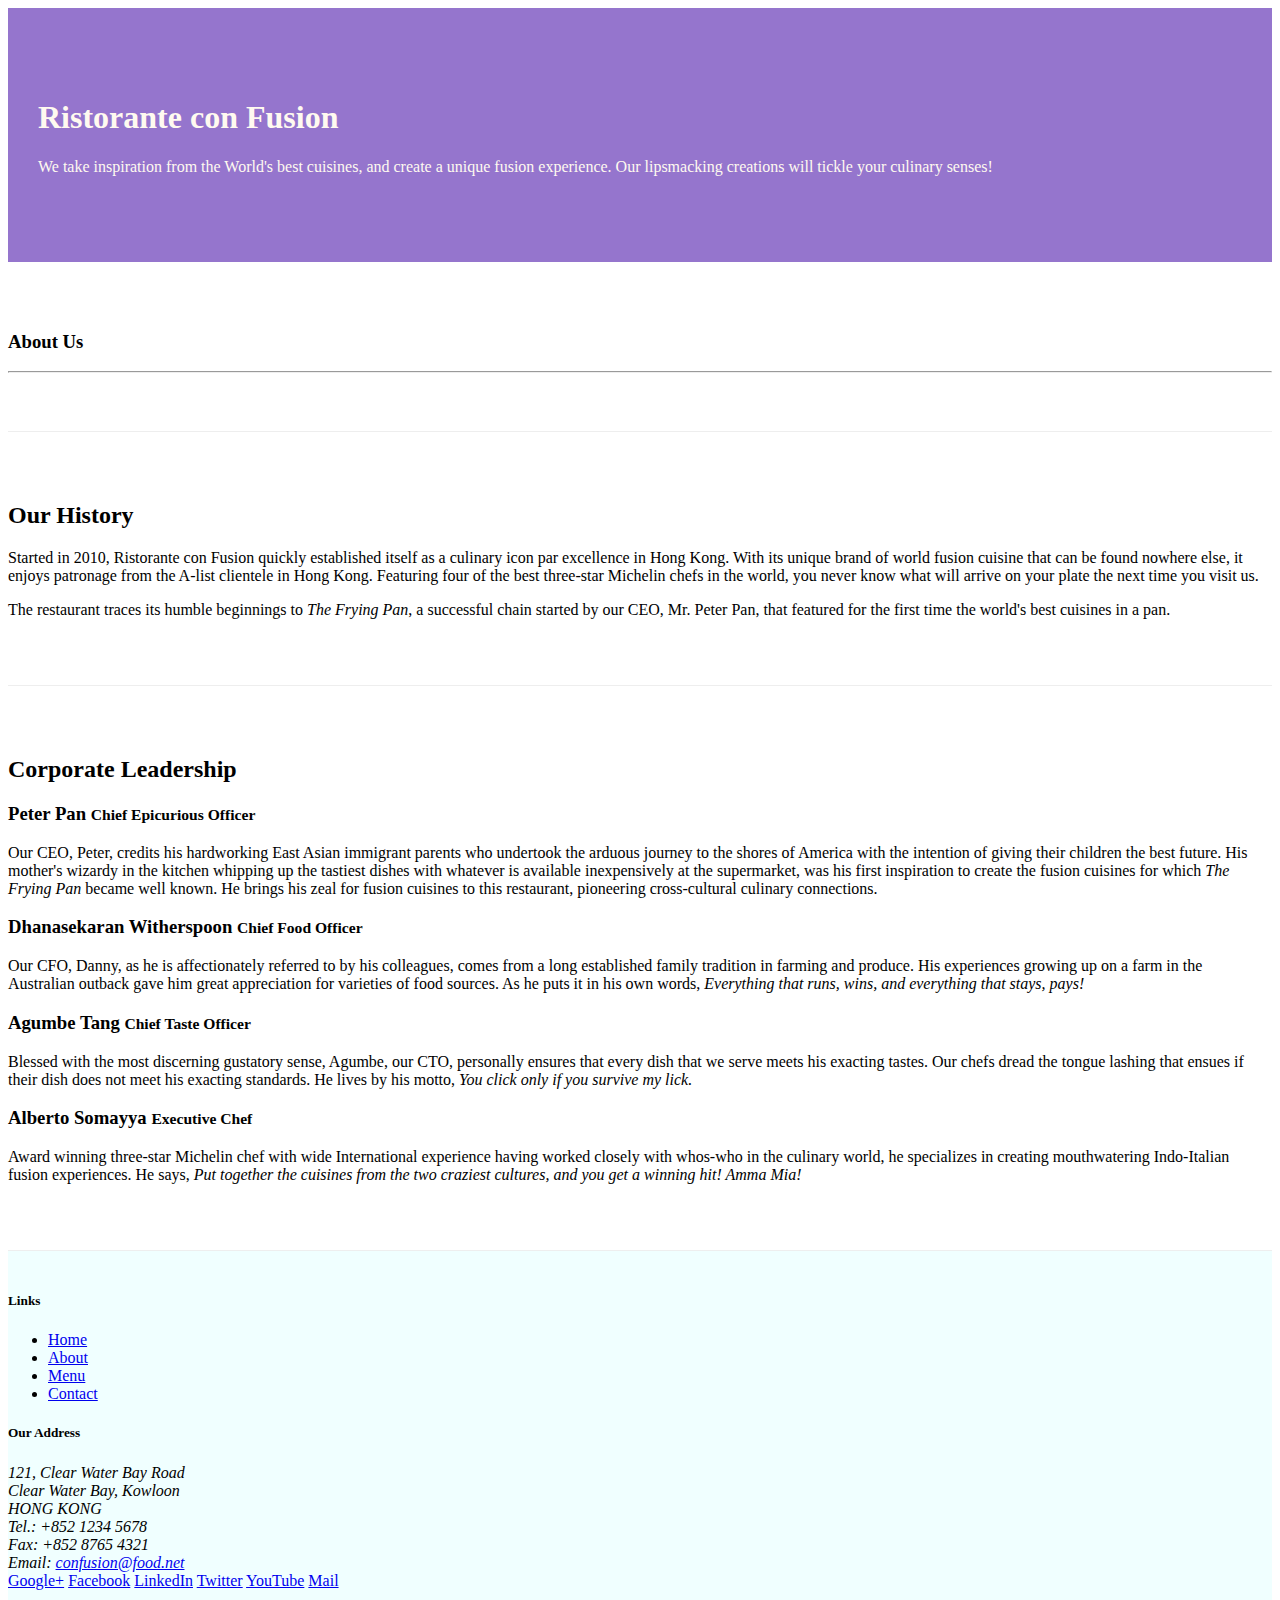
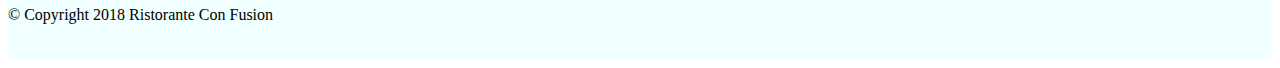
==== aboutus.html @ 0694e335 "assignment1" ====
<!DOCTYPE html>
<html lang="en">

<head>

    <title>Ristorante Con Fusion: About Us</title>
    <!-- Required meta tags always come first -->
    <meta charset="utf-8">
    <meta name="viewport" content="width=device-width, initial-scale=1, shrink-to-fit=no">
    <meta http-equiv="x-ua-compatible" content="ie=edge">

    <!-- Bootstrap CSS -->
    <link rel="stylesheet" href="node_modules/bootstrap/dist/css/bootstrap.min.css">
    <link rel="stylesheet" href="css/styles.css">

</head>

<body>

    <header class="jumbotron">
        <div class="container">
            <div class="row row-header">
                <div class="col-12 col-sm-6">
                    <h1>Ristorante con Fusion</h1>
                    <p>We take inspiration from the World's best cuisines, and create a unique fusion experience. Our lipsmacking creations will tickle your culinary senses!</p>
                </div>
                <div class="col-12 col-sm">
                </div>
            </div>
        </div>
    </header>

    <div class="container">
        <div class="row row-content">
            <div class="col-12 col-sm">
               <h3>About Us</h3>
               <hr>
            </div>
        </div>

        <div class="row row-content align-items-center">
            <div class="col-12 col-sm-6">
                <h2>Our History</h2>
                <p>Started in 2010, Ristorante con Fusion quickly established itself as a culinary icon par excellence in Hong Kong. With its unique brand of world fusion cuisine that can be found nowhere else, it enjoys patronage from the A-list clientele in Hong Kong.  Featuring four of the best three-star Michelin chefs in the world, you never know what will arrive on your plate the next time you visit us.</p>
                <p>The restaurant traces its humble beginnings to <em>The Frying Pan</em>, a successful chain started by our CEO, Mr. Peter Pan, that featured for the first time the world's best cuisines in a pan.</p>
            </div>
            <div class="col col-sm">
            </div>
        </div>


        <div class="row row-content align-items-center">
            <div class="col-12">
                <h2>Corporate Leadership</h2>
                <h3>Peter Pan <small>Chief Epicurious Officer</small></h3>
                <p class="d-none d-sm-block">Our CEO, Peter, credits his hardworking East Asian immigrant parents who undertook the arduous journey to the shores of America with the intention of giving their children the best future. His mother's wizardy in the kitchen whipping up the tastiest dishes with whatever is available inexpensively at the supermarket, was his first inspiration to create the fusion cuisines for which <em>The Frying Pan</em> became well known. He brings his zeal for fusion cuisines to this restaurant, pioneering cross-cultural culinary connections.</p>
                <h3>Dhanasekaran Witherspoon <small>Chief Food Officer</small></h3>
                <p class="d-none d-sm-block">Our CFO, Danny, as he is affectionately referred to by his colleagues, comes from a long established family tradition in farming and produce. His experiences growing up on a farm in the Australian outback gave him great appreciation for varieties of food sources. As he puts it in his own words, <em>Everything that runs, wins, and everything that stays, pays!</em></p>
                <h3>Agumbe Tang <small>Chief Taste Officer</small></h3>
                <p class="d-none d-sm-block">Blessed with the most discerning gustatory sense, Agumbe, our CTO, personally ensures that every dish that we serve meets his exacting tastes. Our chefs dread the tongue lashing that ensues if their dish does not meet his exacting standards. He lives by his motto, <em>You click only if you survive my lick.</em></p>
                <h3>Alberto Somayya <small>Executive Chef</small></h3>
                <p class="d-none d-sm-block">Award winning three-star Michelin chef with wide International experience having worked closely with whos-who in the culinary world, he specializes in creating mouthwatering Indo-Italian fusion experiences. He says, <em>Put together the cuisines from the two craziest cultures, and you get a winning hit! Amma Mia!</em></p>
            </div>
       </div>

    </div>

    <footer class="footer">
        <div class="container">
            <div class="row">             
                <div class="col-4 offset-1 col-sm-2">
                    <h5>Links</h5>
                    <ul class="list-unstyled">
                        <li><a href="#">Home</a></li>
                        <li><a href="#">About</a></li>
                        <li><a href="#">Menu</a></li>
                        <li><a href="#">Contact</a></li>
                    </ul>
                </div>
                <div class="col-7 col-sm-5">
                    <h5>Our Address</h5>
                    <address>
		              121, Clear Water Bay Road<br>
		              Clear Water Bay, Kowloon<br>
		              HONG KONG<br>
		              Tel.: +852 1234 5678<br>
		              Fax: +852 8765 4321<br>
		              Email: <a href="mailto:confusion@food.net">confusion@food.net</a>
		           </address>
                </div>
                <div class="col-12 col-sm-4 align-self-center">
                    <div class="text-center">
                        <a href="http://google.com/+">Google+</a>
                        <a href="http://www.facebook.com/profile.php?id=">Facebook</a>
                        <a href="http://www.linkedin.com/in/">LinkedIn</a>
                        <a href="http://twitter.com/">Twitter</a>
                        <a href="http://youtube.com/">YouTube</a>
                        <a href="mailto:">Mail</a>
                    </div>
                </div>
           </div>
           <div class="row justify-content-center">             
                <div class="col-auto">
                    <p>© Copyright 2018 Ristorante Con Fusion</p>
                </div>
           </div>
        </div>
    </footer>

<!-- jQuery first, then Popper.js, then Bootstrap JS. -->
<script src="node_modules/jquery/dist/jquery.slim.min.js"></script>
<script src="node_modules/popper.js/dist/umd/popper.min.js"></script>
<script src="node_modules/bootstrap/dist/js/bootstrap.min.js"></script>    
</body>

</html>
---- css/styles.css ----
.row-header{
    margin: 0px auto;
    padding: 0px;
}

.row-content{
    margin: 0px auto;
    padding: 50px 0px 50px 0px;
    border-bottom: 1px ridge;
    min-height: 400;
}

.footer{
    background-color: azure;
    margin: 0px auto;
    padding: 20px 0px 20px 0px;
}

.jumbotron{
    padding: 70px 30px 70px 30px;
    margin: 0px auto;
    background-color: #9575cd;
    color: floralwhite;
}

.address{
    font-size: 80%;
    margin: 0px;
    color: #0f0f0f;
}
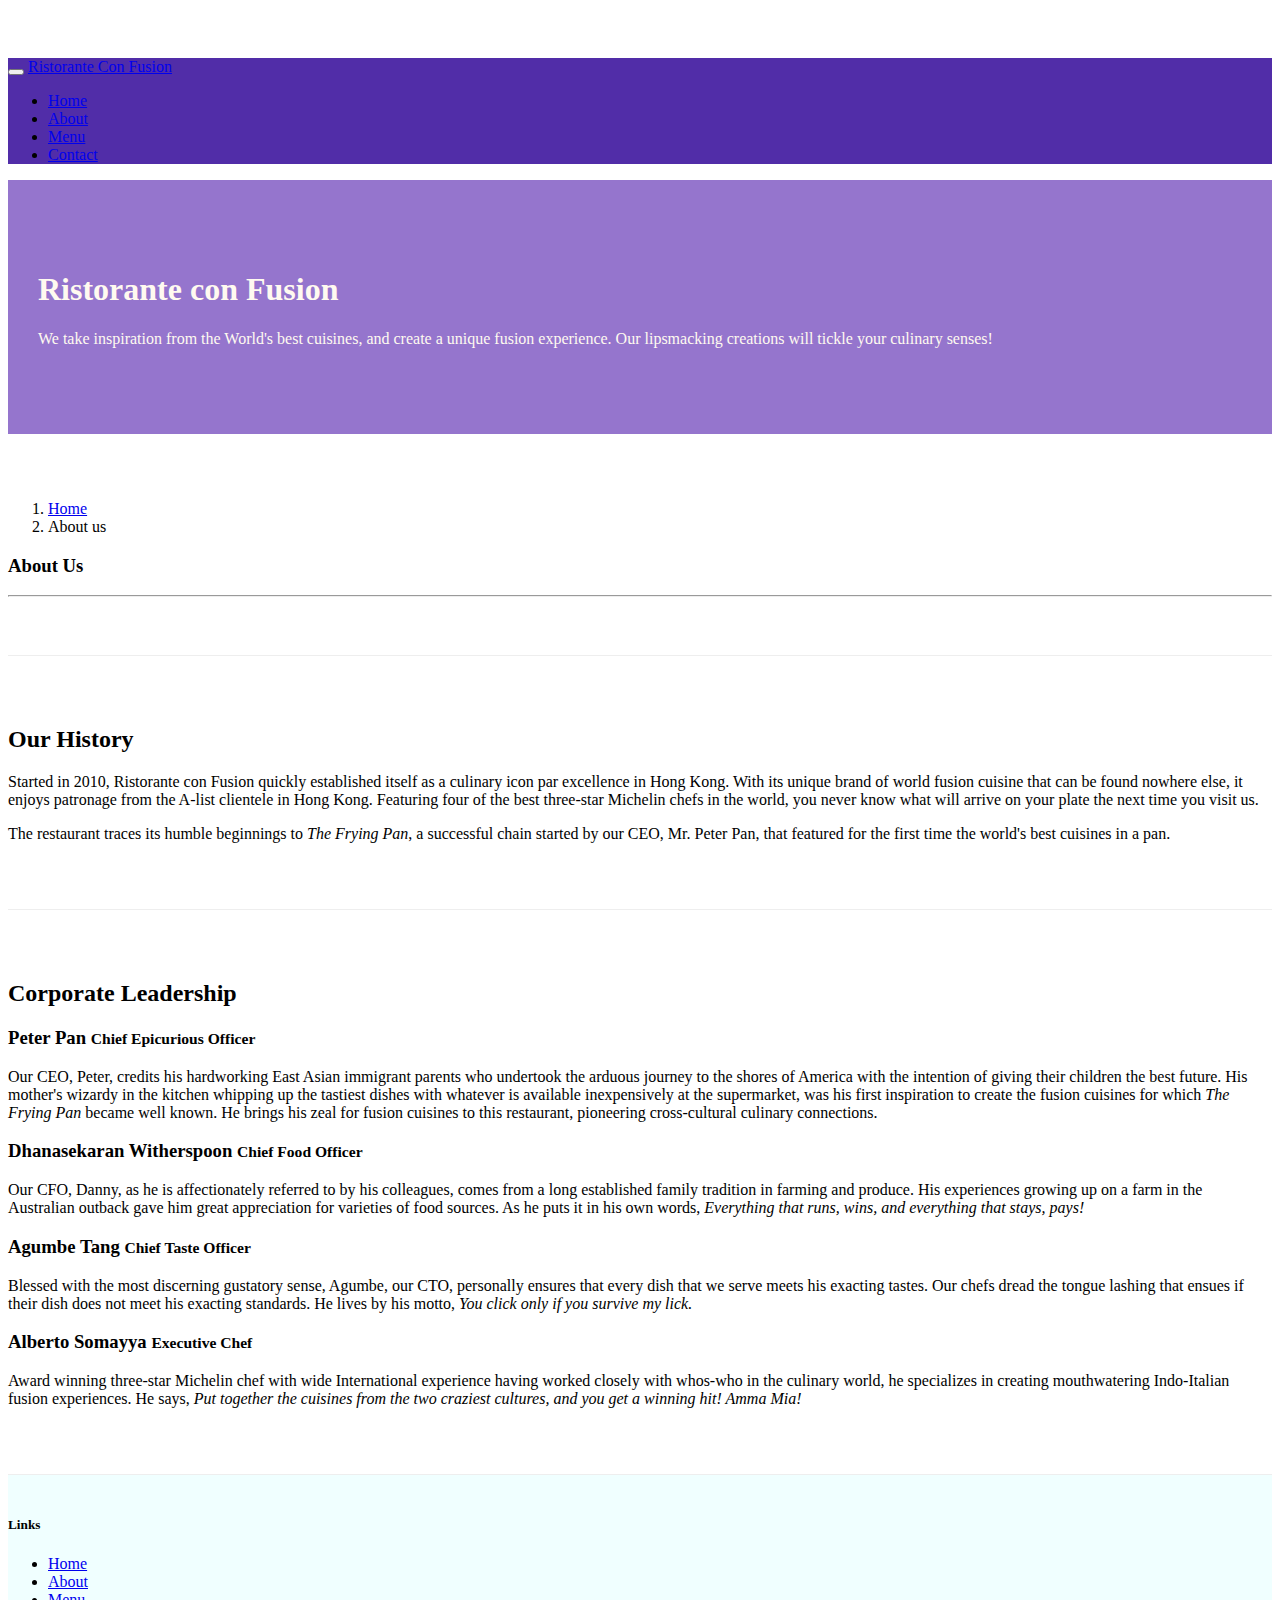
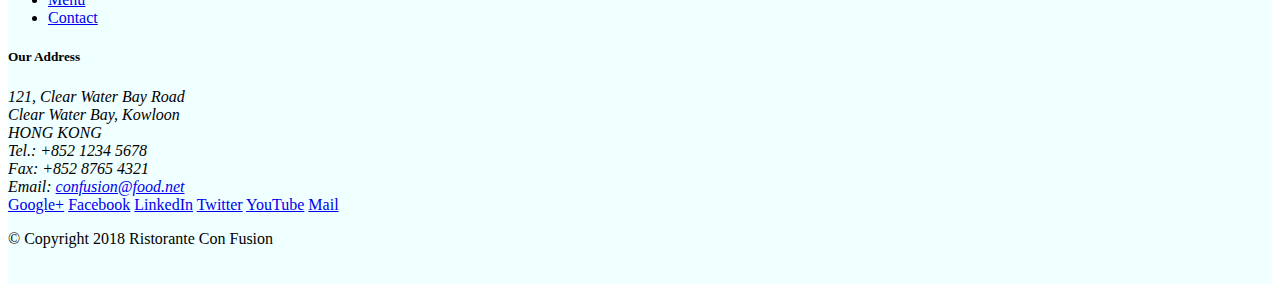
==== commit bac7fd8a: "Navbars and BreadCrumbs" ====
--- a/aboutus.html
+++ b/aboutus.html
@@ -16,7 +16,22 @@
 </head>
 
 <body>
-
+    <nav class="navbar navbar-dark navbar-expand-sm fixed-top">
+        <div class="container">
+            <button class="navbar-toggler" type="button" data-toggle="collapse" data-target="#Navbar">
+                <span class="navbar-toggler-icon"></span>
+            </button>
+            <a class="navbar-brand" href="./index.html">Ristorante Con Fusion</a>
+            <div class="collapse navbar-collapse" id="Navbar">
+                <ul class="navbar-nav mr-auto">
+                    <li class="nav-item"><a class="nav-link" href="./index.html">Home </a></li>
+                    <li class="nav-item active"><a class="nav-link" href="#">About</a></li>
+                    <li class="nav-item"><a class="nav-link" href="#">Menu</a></li>
+                    <li class="nav-item"><a class="nav-link" href="#">Contact</a></li>
+                </ul>
+            </div>
+        </div>
+    </nav>
     <header class="jumbotron">
         <div class="container">
             <div class="row row-header">
@@ -32,6 +47,10 @@
 
     <div class="container">
         <div class="row row-content">
+            <ol class="col-12 breadcrumb">
+                <li class="breadcrumb-item"><a href="./index.html">Home</a></li>
+                <li class="breadcrumb-item">About us</li>
+            </ol>
             <div class="col-12 col-sm">
                <h3>About Us</h3>
                <hr>
@@ -71,7 +90,7 @@
                 <div class="col-4 offset-1 col-sm-2">
                     <h5>Links</h5>
                     <ul class="list-unstyled">
-                        <li><a href="#">Home</a></li>
+                        <li><a href="./index.html">Home</a></li>
                         <li><a href="#">About</a></li>
                         <li><a href="#">Menu</a></li>
                         <li><a href="#">Contact</a></li>
--- a/css/styles.css
+++ b/css/styles.css
@@ -27,4 +27,13 @@
     font-size: 80%;
     margin: 0px;
     color: #0f0f0f;
+}
+
+body{
+    padding: 50px 0px 0px 0px;
+    z-index: 0;
+}
+
+.navbar-dark{
+    background-color: #512da8;
 }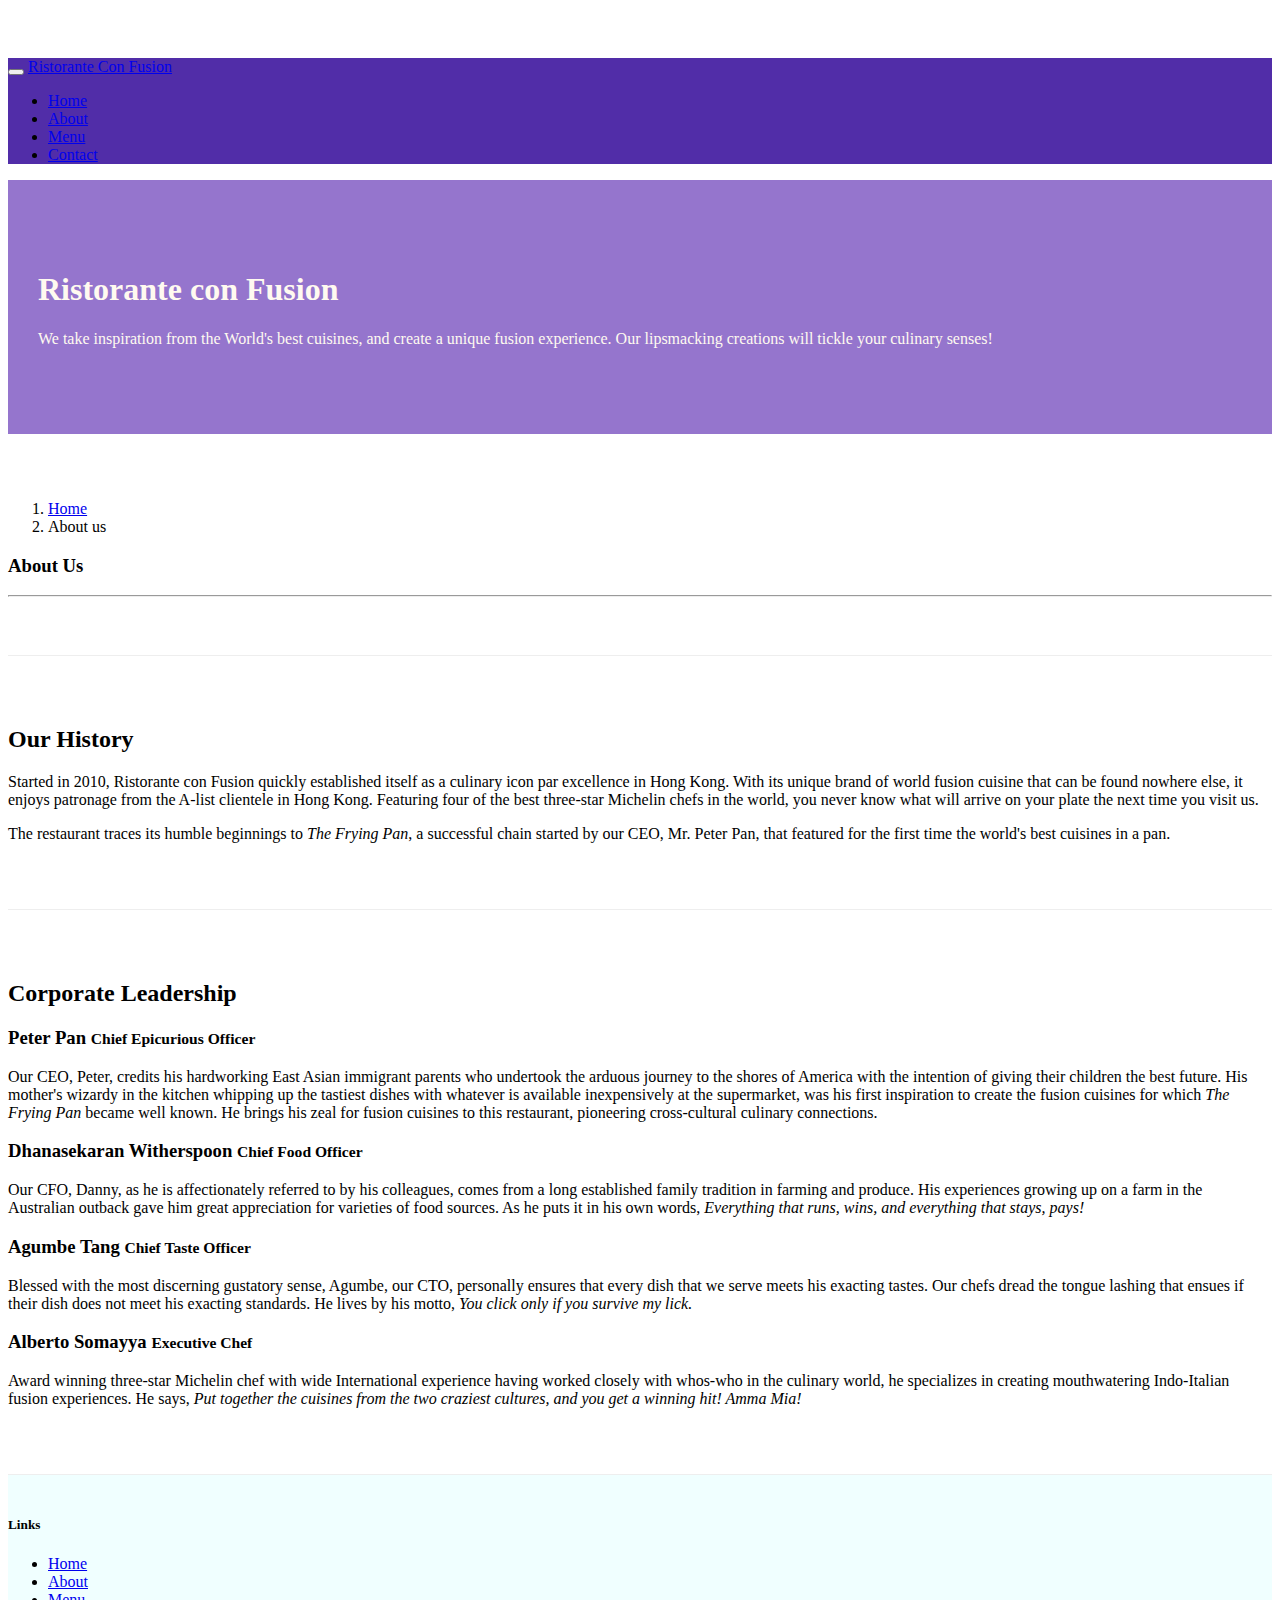
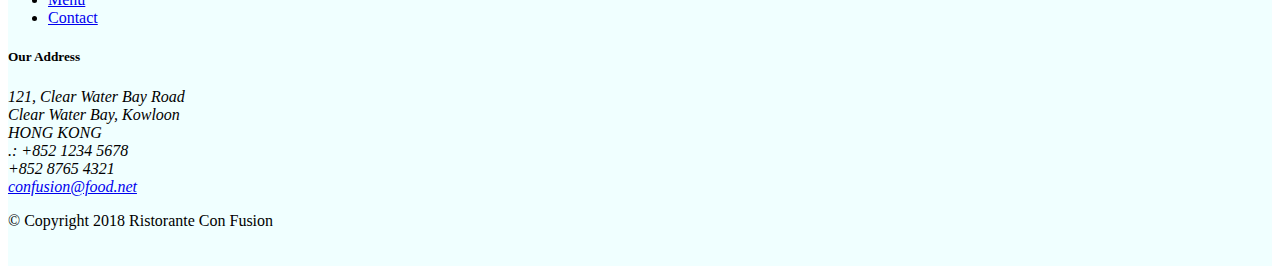
==== commit 438efc70: "icons and buttons" ====
--- a/aboutus.html
+++ b/aboutus.html
@@ -11,6 +11,8 @@
 
     <!-- Bootstrap CSS -->
     <link rel="stylesheet" href="node_modules/bootstrap/dist/css/bootstrap.min.css">
+    <link rel="stylesheet" href="node_modules/font-awesome/css/font-awesome.min.css">
+    <link rel="stylesheet" href="node_modules/bootstrap-social/bootstrap-social.css">
     <link rel="stylesheet" href="css/styles.css">
 
 </head>
@@ -24,10 +26,10 @@
             <a class="navbar-brand" href="./index.html">Ristorante Con Fusion</a>
             <div class="collapse navbar-collapse" id="Navbar">
                 <ul class="navbar-nav mr-auto">
-                    <li class="nav-item"><a class="nav-link" href="./index.html">Home </a></li>
-                    <li class="nav-item active"><a class="nav-link" href="#">About</a></li>
-                    <li class="nav-item"><a class="nav-link" href="#">Menu</a></li>
-                    <li class="nav-item"><a class="nav-link" href="#">Contact</a></li>
+                    <li class="nav-item"><a class="nav-link" href="./index.html"><span class="fa fa-home fa-lg"></span> Home </a></li>
+                    <li class="nav-item active"><a class="nav-link" href="#"><span class="fa fa-info fa-lg"></span> About</a></li>
+                    <li class="nav-item"><a class="nav-link" href="#"><span class="fa fa-list fa-lg"></span> Menu</a></li>
+                    <li class="nav-item"><a class="nav-link" href="#"><span class="fa fa-address-card fa-lg"></span> Contact</a></li>
                 </ul>
             </div>
         </div>
@@ -102,19 +104,19 @@
 		              121, Clear Water Bay Road<br>
 		              Clear Water Bay, Kowloon<br>
 		              HONG KONG<br>
-		              Tel.: +852 1234 5678<br>
-		              Fax: +852 8765 4321<br>
-		              Email: <a href="mailto:confusion@food.net">confusion@food.net</a>
+		              <i class="fa fa-phone fa-lg"></i>.: +852 1234 5678<br>
+		              <i class="fa fa-fax fa-lg"></i> +852 8765 4321<br>
+		              <i class="fa fa-envelope fa-lg"></i> <a href="mailto:confusion@food.net">confusion@food.net</a>
 		           </address>
                 </div>
                 <div class="col-12 col-sm-4 align-self-center">
                     <div class="text-center">
-                        <a href="http://google.com/+">Google+</a>
-                        <a href="http://www.facebook.com/profile.php?id=">Facebook</a>
-                        <a href="http://www.linkedin.com/in/">LinkedIn</a>
-                        <a href="http://twitter.com/">Twitter</a>
-                        <a href="http://youtube.com/">YouTube</a>
-                        <a href="mailto:">Mail</a>
+                        <a class="btn btn-social-icon btn-google" href="http://google.com/+"><i class="fa fa-google-plus"></i></a>
+                        <a class="btn btn-social-icon btn-facebook" href="http://www.facebook.com/profile.php?id="><i class="fa fa-facebook"></i></a>
+                        <a class="btn btn-social-icon btn-linkedin" href="http://www.linkedin.com/in/"><i class="fa fa-linkedin"></i></a>
+                        <a class="btn btn-social-icon btn-twitter" href="http://twitter.com/"><i class="fa fa-twitter"></i></a>
+                        <a class="btn btn-social-icon btn-google" href="http://youtube.com/"><i class="fa fa-youtube"></i></a>
+                        <a class="btn btn-social-icon" href="mailto:"><i class="fa fa-envelope-o"></i></a>
                     </div>
                 </div>
            </div>
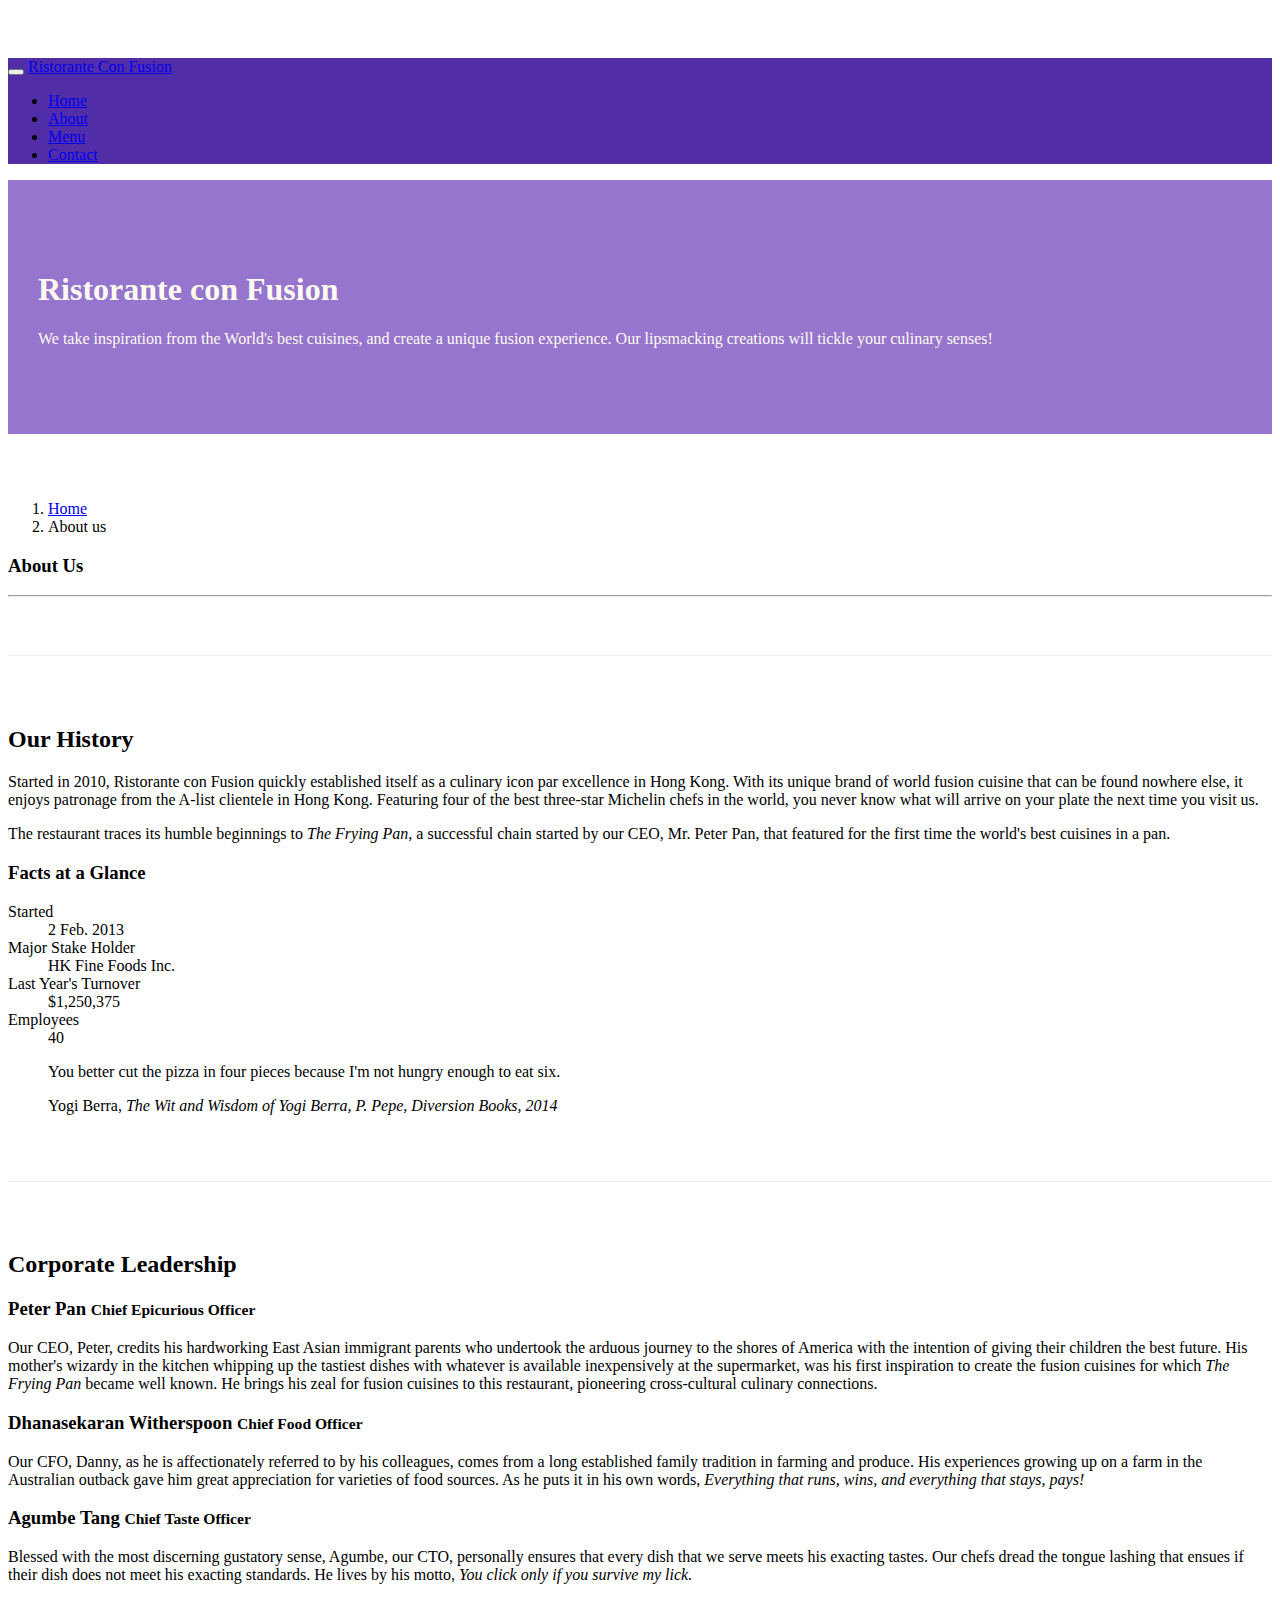
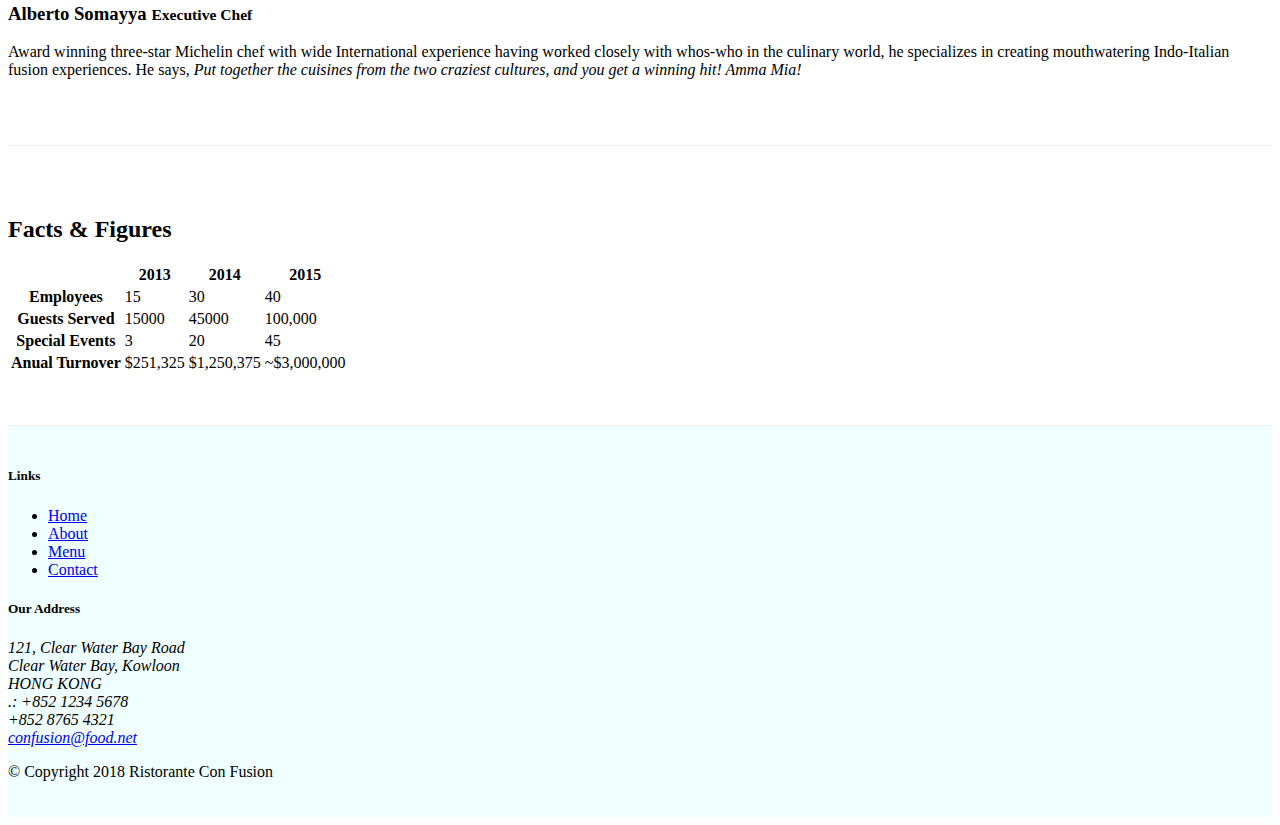
==== commit b0266b87: "tables and cards" ====
--- a/aboutus.html
+++ b/aboutus.html
@@ -29,7 +29,7 @@
                     <li class="nav-item"><a class="nav-link" href="./index.html"><span class="fa fa-home fa-lg"></span> Home </a></li>
                     <li class="nav-item active"><a class="nav-link" href="#"><span class="fa fa-info fa-lg"></span> About</a></li>
                     <li class="nav-item"><a class="nav-link" href="#"><span class="fa fa-list fa-lg"></span> Menu</a></li>
-                    <li class="nav-item"><a class="nav-link" href="#"><span class="fa fa-address-card fa-lg"></span> Contact</a></li>
+                    <li class="nav-item"><a class="nav-link" href="./contactus.html"><span class="fa fa-address-card fa-lg"></span> Contact</a></li>
                 </ul>
             </div>
         </div>
@@ -65,7 +65,39 @@
                 <p>Started in 2010, Ristorante con Fusion quickly established itself as a culinary icon par excellence in Hong Kong. With its unique brand of world fusion cuisine that can be found nowhere else, it enjoys patronage from the A-list clientele in Hong Kong.  Featuring four of the best three-star Michelin chefs in the world, you never know what will arrive on your plate the next time you visit us.</p>
                 <p>The restaurant traces its humble beginnings to <em>The Frying Pan</em>, a successful chain started by our CEO, Mr. Peter Pan, that featured for the first time the world's best cuisines in a pan.</p>
             </div>
-            <div class="col col-sm">
+            <div class="col-12 col-sm-6">
+                <div class="card">
+                    <h3 class="card-header bg-primary text-white">Facts at a Glance</h3>
+                    <div class="card-body">
+                        <dl class="row">
+                            <dt class="col-6">Started</dt>
+                            <dd class="col-6">2 Feb. 2013</dd>
+                            <dt class="col-6">Major Stake Holder</dt>
+                            <dd class="col-6">HK Fine Foods Inc.</dd>
+                            <dt class="col-6">Last Year's Turnover</dt>
+                            <dd class="col-6">$1,250,375</dd>
+                            <dt class="col-6">Employees</dt>
+                            <dd class="col-6">40</dd>
+                        </dl>
+
+                    </div>
+
+                </div>
+            </div>
+            <div class="col-12">
+                <div class="card card-body bg-light">
+                    <blockquote class="blockqoute">
+                        <p class="mb-0">
+                            You better cut the pizza in four pieces because I'm not hungry enough to eat six.
+                        </p>
+                        <footer class="blockqoute-footer">Yogi Berra,
+                            <cite title="Source Title">The Wit and Wisdom of Yogi Berra,
+                                 P. Pepe, Diversion Books, 2014</cite>
+
+                        </footer>
+                    </blockquote>
+                </div>
+
             </div>
         </div>
 
@@ -84,6 +116,52 @@
             </div>
        </div>
 
+       <div class="row row-content">
+           <div class="col-12 col-sm-9">
+            <h2>Facts &amp; Figures</h2>
+            <div class="table-responsive">
+                <table class="table table-striped">
+                    <thead class="thead-dark">
+                        <tr>
+                            <th>&nbsp;</th>
+                            <th>2013</th>
+                            <th>2014</th>
+                            <th>2015</th>
+                        </tr>
+                    </thead>
+                    <tbody>
+                        <tr>
+                            <th>Employees</th>
+                            <td>15</td>
+                            <td>30</td>
+                            <td>40</td>
+                        </tr>
+                        <tr>
+                            <th>Guests Served</th>
+                            <td>15000</td>
+                            <td>45000</td>
+                            <td>100,000</td>
+                        </tr>
+                        <tr>
+                            <th>Special Events</th>
+                            <td>3</td>
+                            <td>20</td>
+                            <td>45</td>
+                        </tr>
+                        <tr>
+                            <th>Anual Turnover</th>
+                            <td>$251,325</td>
+                            <td>$1,250,375</td>
+                            <td>~$3,000,000</td>
+                        </tr>
+                    </tbody>
+                </table>
+            </div>
+           </div>
+           <div class="col-12 col-sm-3"></div>
+
+       </div>
+
     </div>
 
     <footer class="footer">
@@ -95,7 +173,7 @@
                         <li><a href="./index.html">Home</a></li>
                         <li><a href="#">About</a></li>
                         <li><a href="#">Menu</a></li>
-                        <li><a href="#">Contact</a></li>
+                        <li><a href="./contactus.html">Contact</a></li>
                     </ul>
                 </div>
                 <div class="col-7 col-sm-5">
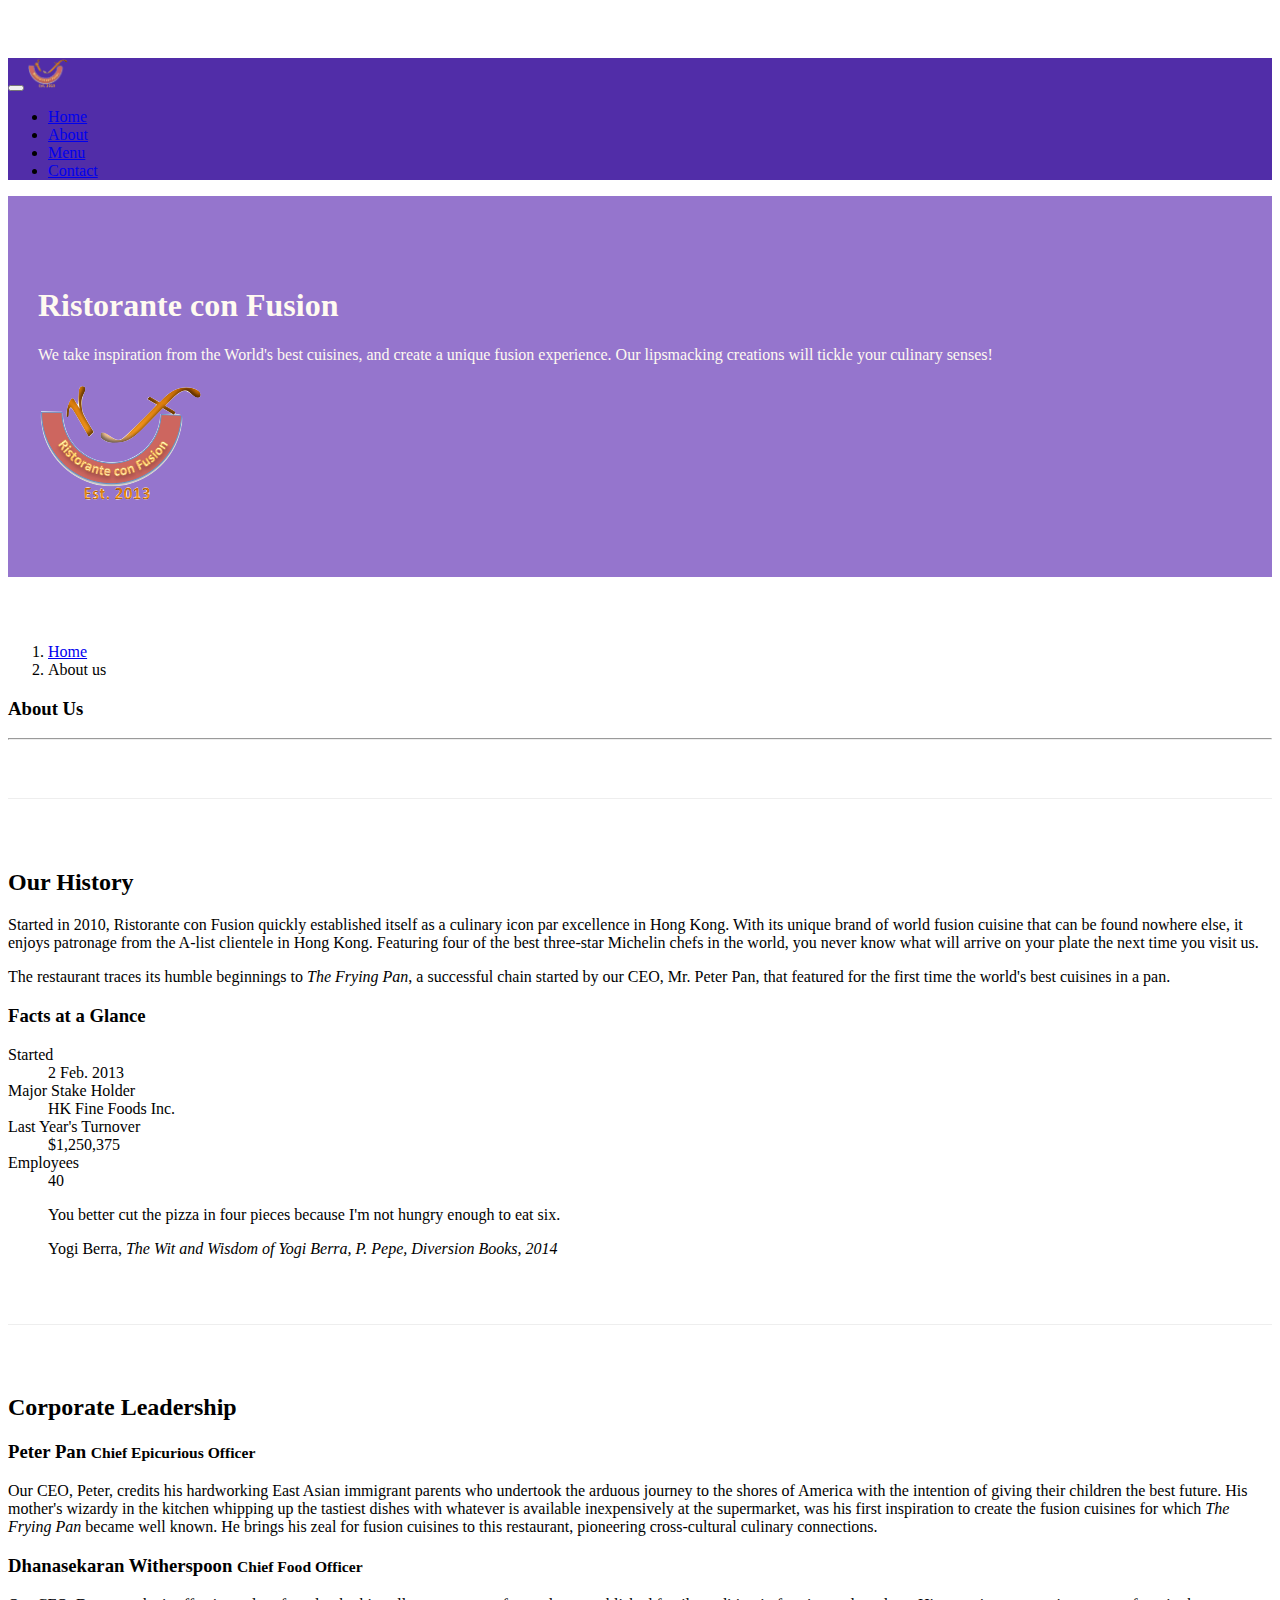
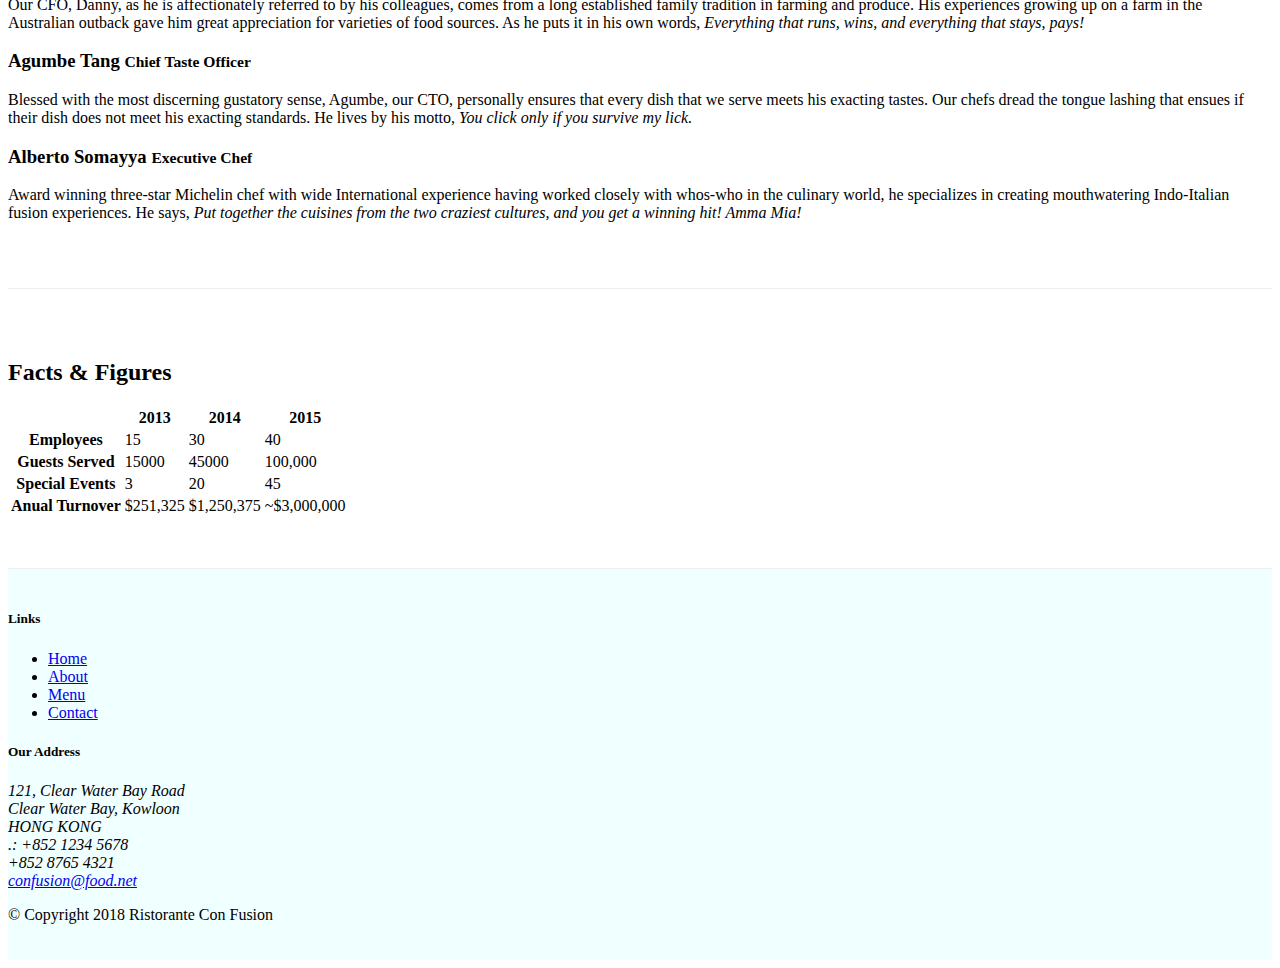
==== commit df1a6d24: "img and media" ====
--- a/aboutus.html
+++ b/aboutus.html
@@ -23,7 +23,7 @@
             <button class="navbar-toggler" type="button" data-toggle="collapse" data-target="#Navbar">
                 <span class="navbar-toggler-icon"></span>
             </button>
-            <a class="navbar-brand" href="./index.html">Ristorante Con Fusion</a>
+            <a class="navbar-brand" href="./index.html"><img src="./img/logo.png" height="30" width="40"></a>
             <div class="collapse navbar-collapse" id="Navbar">
                 <ul class="navbar-nav mr-auto">
                     <li class="nav-item"><a class="nav-link" href="./index.html"><span class="fa fa-home fa-lg"></span> Home </a></li>
@@ -41,7 +41,8 @@
                     <h1>Ristorante con Fusion</h1>
                     <p>We take inspiration from the World's best cuisines, and create a unique fusion experience. Our lipsmacking creations will tickle your culinary senses!</p>
                 </div>
-                <div class="col-12 col-sm">
+                <div class="col-12 col-sm align-self-center">
+                    <img src="./img/logo.png" class="image-fluid">
                 </div>
             </div>
         </div>
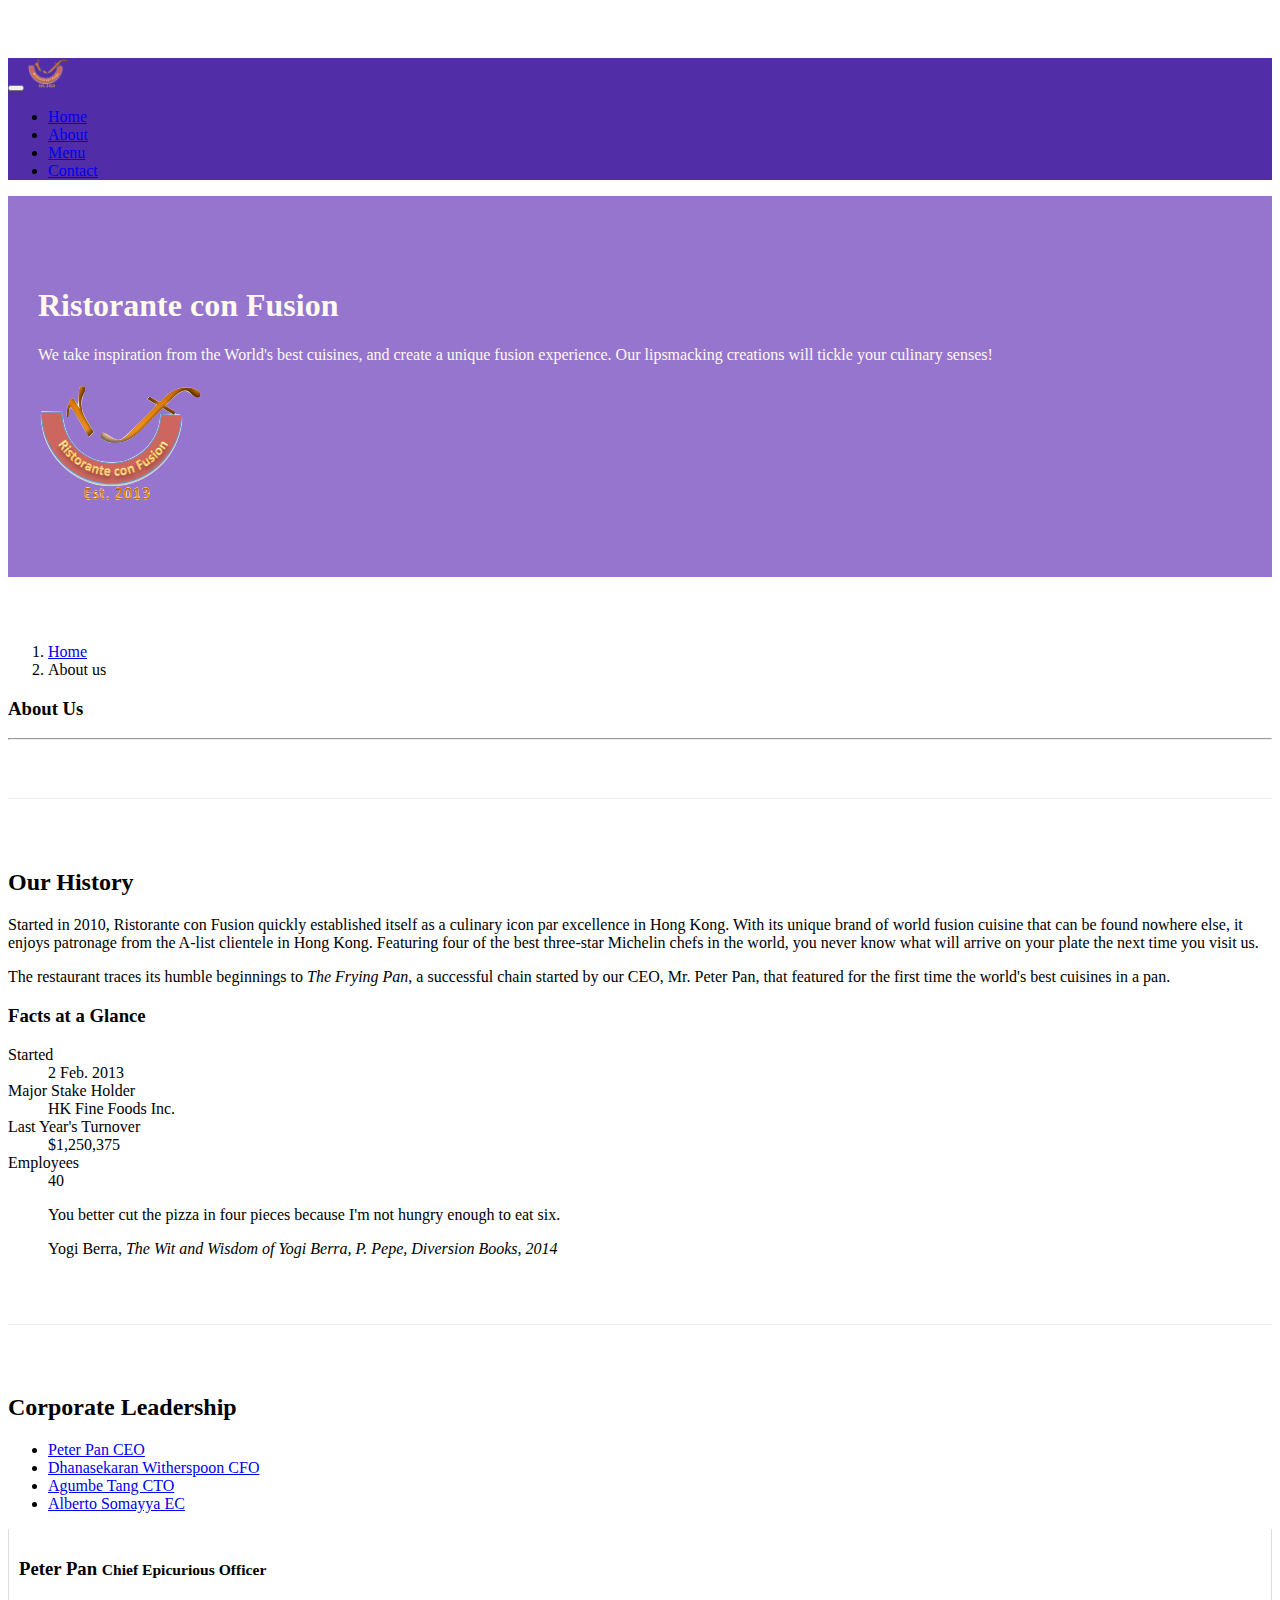
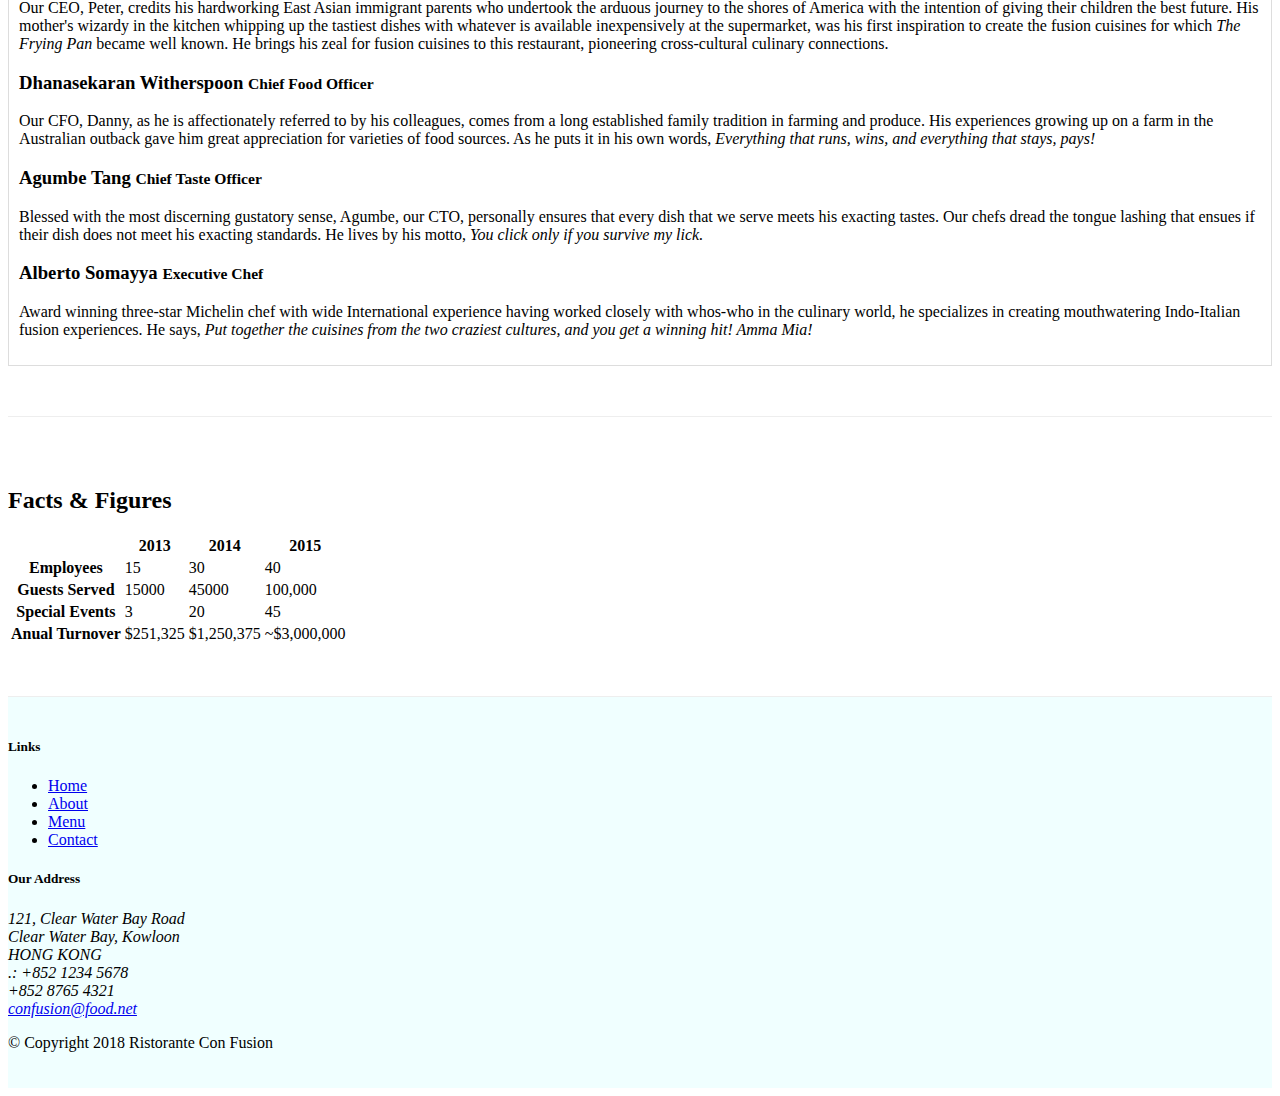
==== commit 3465d49b: "Nav tabs and pills" ====
--- a/aboutus.html
+++ b/aboutus.html
@@ -104,16 +104,43 @@
 
 
         <div class="row row-content align-items-center">
+
             <div class="col-12">
                 <h2>Corporate Leadership</h2>
-                <h3>Peter Pan <small>Chief Epicurious Officer</small></h3>
-                <p class="d-none d-sm-block">Our CEO, Peter, credits his hardworking East Asian immigrant parents who undertook the arduous journey to the shores of America with the intention of giving their children the best future. His mother's wizardy in the kitchen whipping up the tastiest dishes with whatever is available inexpensively at the supermarket, was his first inspiration to create the fusion cuisines for which <em>The Frying Pan</em> became well known. He brings his zeal for fusion cuisines to this restaurant, pioneering cross-cultural culinary connections.</p>
-                <h3>Dhanasekaran Witherspoon <small>Chief Food Officer</small></h3>
-                <p class="d-none d-sm-block">Our CFO, Danny, as he is affectionately referred to by his colleagues, comes from a long established family tradition in farming and produce. His experiences growing up on a farm in the Australian outback gave him great appreciation for varieties of food sources. As he puts it in his own words, <em>Everything that runs, wins, and everything that stays, pays!</em></p>
-                <h3>Agumbe Tang <small>Chief Taste Officer</small></h3>
-                <p class="d-none d-sm-block">Blessed with the most discerning gustatory sense, Agumbe, our CTO, personally ensures that every dish that we serve meets his exacting tastes. Our chefs dread the tongue lashing that ensues if their dish does not meet his exacting standards. He lives by his motto, <em>You click only if you survive my lick.</em></p>
-                <h3>Alberto Somayya <small>Executive Chef</small></h3>
-                <p class="d-none d-sm-block">Award winning three-star Michelin chef with wide International experience having worked closely with whos-who in the culinary world, he specializes in creating mouthwatering Indo-Italian fusion experiences. He says, <em>Put together the cuisines from the two craziest cultures, and you get a winning hit! Amma Mia!</em></p>
+                <ul class="nav nav-pills">
+                    <li class="nav-item">
+                        <a class="nav-link active" href="#peter" data-toggle="tab" role="tab">Peter Pan CEO</a>
+                    </li>
+                    <li class="nav-item">
+                        <a class="nav-link" href="#dhana" data-toggle="tab" role="tab">Dhanasekaran Witherspoon CFO</a>
+                    </li>
+                    <li class="nav-item">
+                        <a class="nav-link" href="#agumbe" data-toggle="tab" role="tab">Agumbe Tang CTO</a>
+                    </li>
+                    <li class="nav-item">
+                        <a class="nav-link" href="#alberto" data-toggle="tab" role="tab">Alberto Somayya EC</a>
+                    </li>
+    
+                </ul>
+                <div class="tab-content">
+                    <div role="tabpanel" class="tab-pane fade show active" id="peter">
+                        <h3>Peter Pan <small>Chief Epicurious Officer</small></h3>
+                        <p class="d-none d-sm-block">Our CEO, Peter, credits his hardworking East Asian immigrant parents who undertook the arduous journey to the shores of America with the intention of giving their children the best future. His mother's wizardy in the kitchen whipping up the tastiest dishes with whatever is available inexpensively at the supermarket, was his first inspiration to create the fusion cuisines for which <em>The Frying Pan</em> became well known. He brings his zeal for fusion cuisines to this restaurant, pioneering cross-cultural culinary connections.</p>
+                    </div>
+                    <div role="tabpanel" class="tab-pane fade" id="dhana">
+                        <h3>Dhanasekaran Witherspoon <small>Chief Food Officer</small></h3>
+                        <p class="d-none d-sm-block">Our CFO, Danny, as he is affectionately referred to by his colleagues, comes from a long established family tradition in farming and produce. His experiences growing up on a farm in the Australian outback gave him great appreciation for varieties of food sources. As he puts it in his own words, <em>Everything that runs, wins, and everything that stays, pays!</em></p>
+                    </div>
+                    <div role="tabpanel" class="tab-pane fade" id="agumbe">
+                        <h3>Agumbe Tang <small>Chief Taste Officer</small></h3>
+                        <p class="d-none d-sm-block">Blessed with the most discerning gustatory sense, Agumbe, our CTO, personally ensures that every dish that we serve meets his exacting tastes. Our chefs dread the tongue lashing that ensues if their dish does not meet his exacting standards. He lives by his motto, <em>You click only if you survive my lick.</em></p>
+                    </div>
+                    <div role="tabpanel" class="tab-pane fade" id="alberto">
+                        <h3>Alberto Somayya <small>Executive Chef</small></h3>
+                        <p class="d-none d-sm-block">Award winning three-star Michelin chef with wide International experience having worked closely with whos-who in the culinary world, he specializes in creating mouthwatering Indo-Italian fusion experiences. He says, <em>Put together the cuisines from the two craziest cultures, and you get a winning hit! Amma Mia!</em></p>
+                    </div>
+                </div>
+
             </div>
        </div>
 
--- a/css/styles.css
+++ b/css/styles.css
@@ -36,4 +36,17 @@
 
 .navbar-dark{
     background-color: #512da8;
+}
+
+.card-header-res{
+    margin: 0;
+    padding: 0px 0px 0px 0px;
+    background-color: goldenrod;
+}
+
+.tab-content{
+    border-left: 1px solid #ddd;
+    border-right: 1px solid #ddd;
+    border-bottom: 1px solid #ddd;
+    padding: 10px;
 }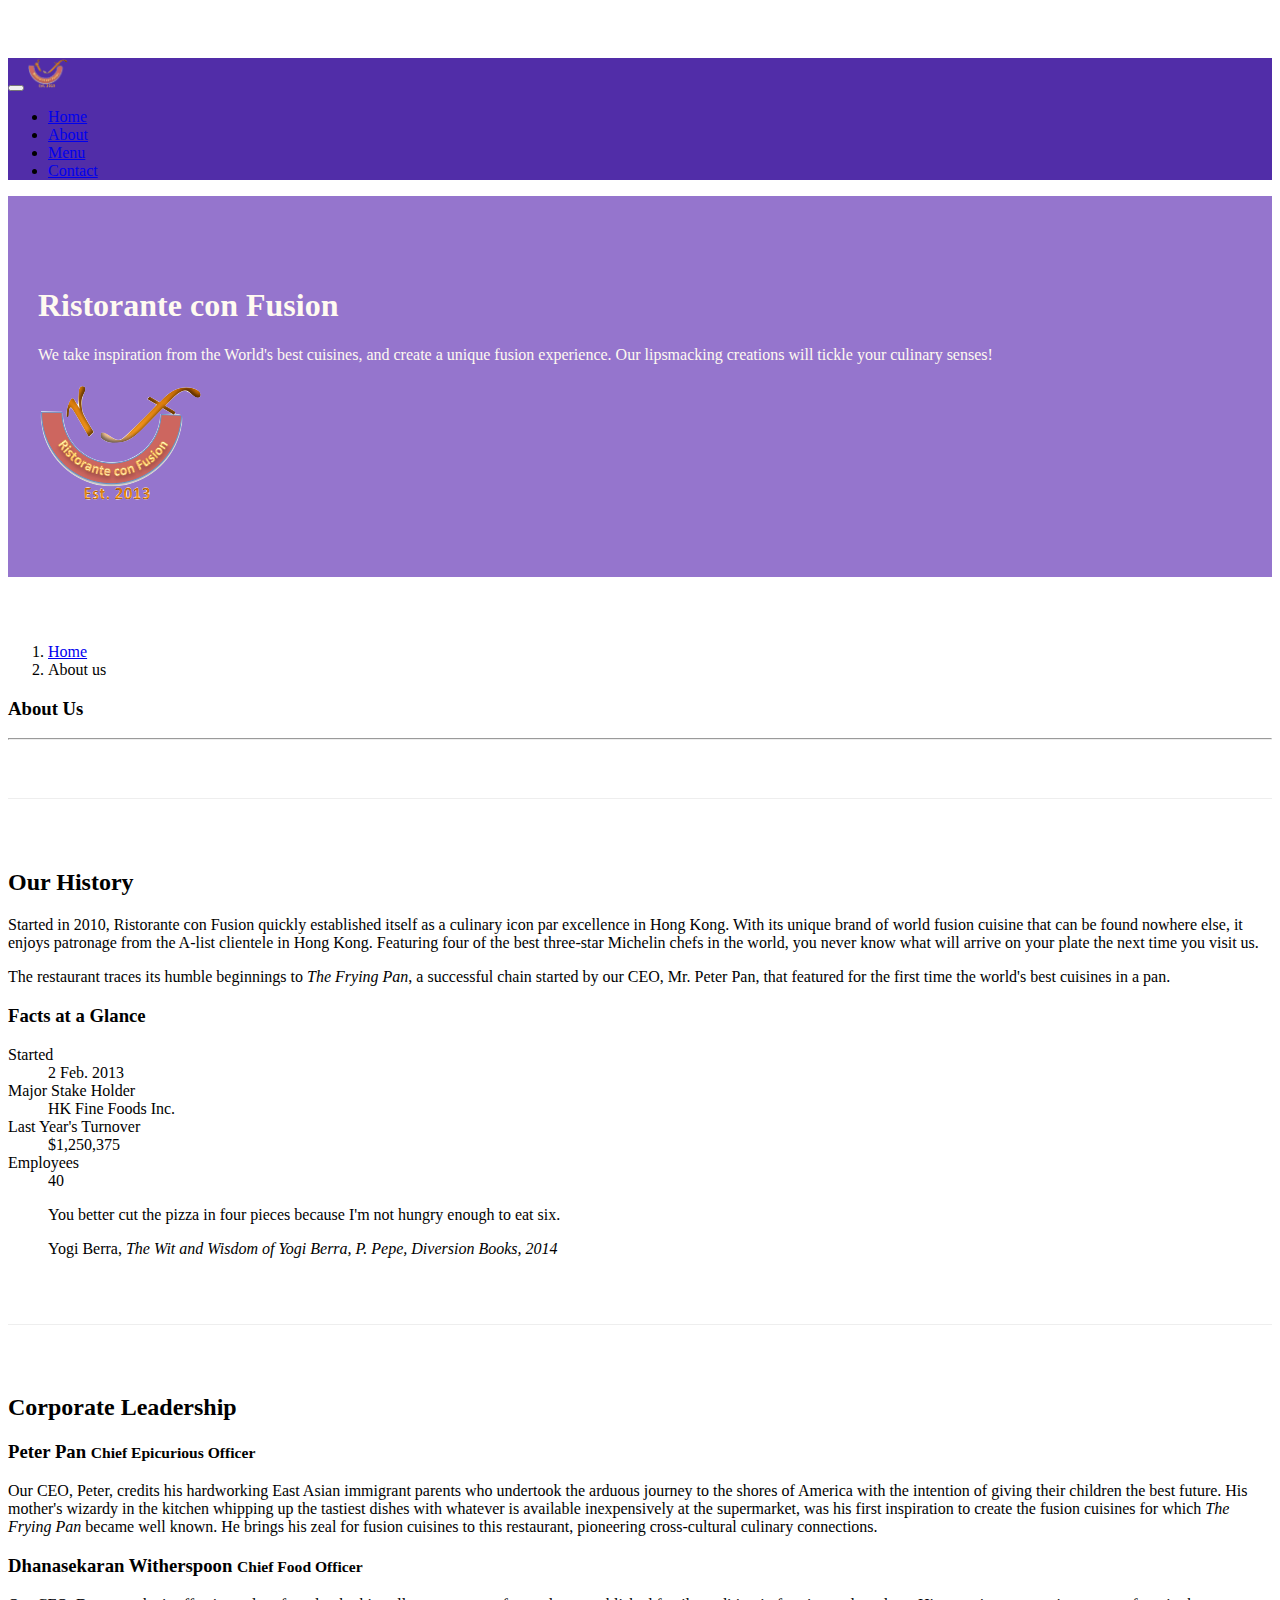
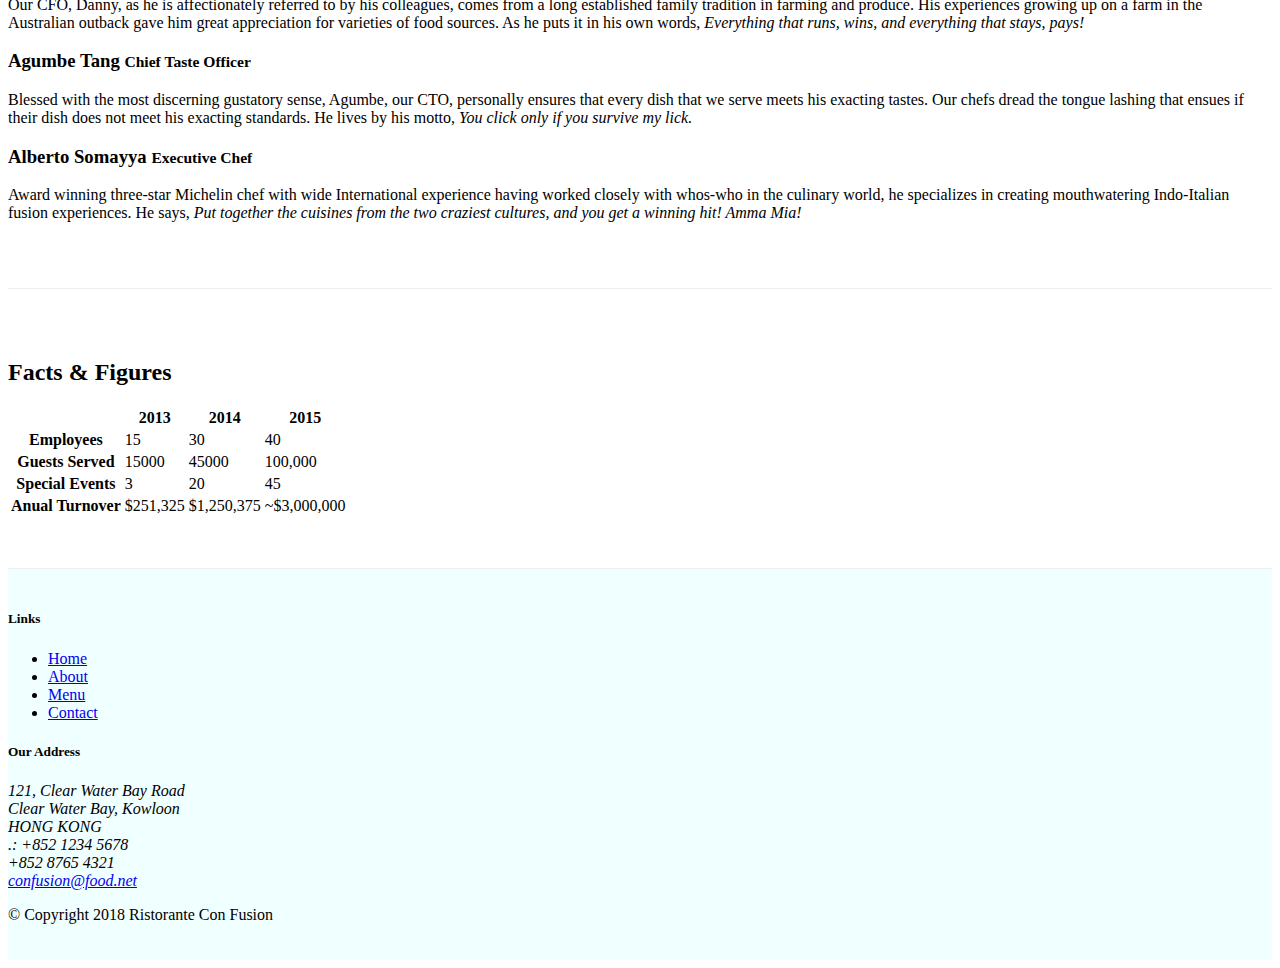
==== commit b909cb1c: "accordiom" ====
--- a/aboutus.html
+++ b/aboutus.html
@@ -107,38 +107,63 @@
 
             <div class="col-12">
                 <h2>Corporate Leadership</h2>
-                <ul class="nav nav-pills">
-                    <li class="nav-item">
-                        <a class="nav-link active" href="#peter" data-toggle="tab" role="tab">Peter Pan CEO</a>
-                    </li>
-                    <li class="nav-item">
-                        <a class="nav-link" href="#dhana" data-toggle="tab" role="tab">Dhanasekaran Witherspoon CFO</a>
-                    </li>
-                    <li class="nav-item">
-                        <a class="nav-link" href="#agumbe" data-toggle="tab" role="tab">Agumbe Tang CTO</a>
-                    </li>
-                    <li class="nav-item">
-                        <a class="nav-link" href="#alberto" data-toggle="tab" role="tab">Alberto Somayya EC</a>
-                    </li>
-    
-                </ul>
-                <div class="tab-content">
-                    <div role="tabpanel" class="tab-pane fade show active" id="peter">
-                        <h3>Peter Pan <small>Chief Epicurious Officer</small></h3>
-                        <p class="d-none d-sm-block">Our CEO, Peter, credits his hardworking East Asian immigrant parents who undertook the arduous journey to the shores of America with the intention of giving their children the best future. His mother's wizardy in the kitchen whipping up the tastiest dishes with whatever is available inexpensively at the supermarket, was his first inspiration to create the fusion cuisines for which <em>The Frying Pan</em> became well known. He brings his zeal for fusion cuisines to this restaurant, pioneering cross-cultural culinary connections.</p>
-                    </div>
-                    <div role="tabpanel" class="tab-pane fade" id="dhana">
-                        <h3>Dhanasekaran Witherspoon <small>Chief Food Officer</small></h3>
-                        <p class="d-none d-sm-block">Our CFO, Danny, as he is affectionately referred to by his colleagues, comes from a long established family tradition in farming and produce. His experiences growing up on a farm in the Australian outback gave him great appreciation for varieties of food sources. As he puts it in his own words, <em>Everything that runs, wins, and everything that stays, pays!</em></p>
-                    </div>
-                    <div role="tabpanel" class="tab-pane fade" id="agumbe">
-                        <h3>Agumbe Tang <small>Chief Taste Officer</small></h3>
-                        <p class="d-none d-sm-block">Blessed with the most discerning gustatory sense, Agumbe, our CTO, personally ensures that every dish that we serve meets his exacting tastes. Our chefs dread the tongue lashing that ensues if their dish does not meet his exacting standards. He lives by his motto, <em>You click only if you survive my lick.</em></p>
-                    </div>
-                    <div role="tabpanel" class="tab-pane fade" id="alberto">
-                        <h3>Alberto Somayya <small>Executive Chef</small></h3>
-                        <p class="d-none d-sm-block">Award winning three-star Michelin chef with wide International experience having worked closely with whos-who in the culinary world, he specializes in creating mouthwatering Indo-Italian fusion experiences. He says, <em>Put together the cuisines from the two craziest cultures, and you get a winning hit! Amma Mia!</em></p>
-                    </div>
+
+                <div id="accordion">
+                    <div class="card">
+                        <div class="card-header" role="tab" id="peterhead">
+                            <h3 class="mb-0">
+                             <a data-toggle="collapse" data-target="#peter"> Peter Pan <small>Chief Epicurious Officer</small>
+                            </a></h3>
+                        </div>
+
+                        <div class="collapse show" id="peter" data-parent="#accordion">
+                            <div class="card-body">
+                                <p class="d-none d-sm-block">Our CEO, Peter, credits his hardworking East Asian immigrant parents who undertook the arduous journey to the shores of America with the intention of giving their children the best future. His mother's wizardy in the kitchen whipping up the tastiest dishes with whatever is available inexpensively at the supermarket, was his first inspiration to create the fusion cuisines for which <em>The Frying Pan</em> became well known. He brings his zeal for fusion cuisines to this restaurant, pioneering cross-cultural culinary connections.</p>
+                            </div>                        
+                        </div>
+                    </div>
+
+                    <div class="card">
+                        <div class="card-header">
+                            <h3 class="mb-0">
+                                <a data-toggle="collapse" data-target="#dhana">Dhanasekaran Witherspoon <small>Chief Food Officer</small></a>
+                            </h3>
+                        </div>
+                        <div class="collapse" id="dhana" data-parent="#accordion">
+                            <div class="card-body">
+                                <p class="d-none d-sm-block">Our CFO, Danny, as he is affectionately referred to by his colleagues, comes from a long established family tradition in farming and produce. His experiences growing up on a farm in the Australian outback gave him great appreciation for varieties of food sources. As he puts it in his own words, <em>Everything that runs, wins, and everything that stays, pays!</em></p>
+                            </div>                            
+                        </div>                        
+                    </div>
+
+                    <div class="card">
+                        <div class="card-header">
+                            <h3 class="mb-0">
+                                <a data-toggle="collapse" data-target="#agumbe">Agumbe Tang <small>Chief Taste Officer</small></a>
+                            </h3>
+                        </div>
+                        <div class="collapse" id="agumbe" data-parent="#accordion">
+                            <div class="card-body">
+                                <p class="d-none d-sm-block">Blessed with the most discerning gustatory sense, Agumbe, our CTO, personally ensures that every dish that we serve meets his exacting tastes. Our chefs dread the tongue lashing that ensues if their dish does not meet his exacting standards. He lives by his motto, <em>You click only if you survive my lick.</em></p>
+                            </div>                            
+                        </div>
+                    </div>
+
+                    <div class="card">
+                        <div class="card-header">
+                            <h3 class="mb-0">
+                                <a data-toggle="collapse" data-target="#alberto">Alberto Somayya <small>Executive Chef</small></a>
+                            </h3>
+                        </div>
+                        <div class="collapse" id="alberto" data-parent="#accordion">
+                            <div class="card-body">
+                                <p class="d-none d-sm-block">Award winning three-star Michelin chef with wide International experience having worked closely with whos-who in the culinary world, he specializes in creating mouthwatering Indo-Italian fusion experiences. He says, <em>Put together the cuisines from the two craziest cultures, and you get a winning hit! Amma Mia!</em></p>
+                            </div>            
+                      
+                        </div>
+                    </div>                  
+
+
                 </div>
 
             </div>
